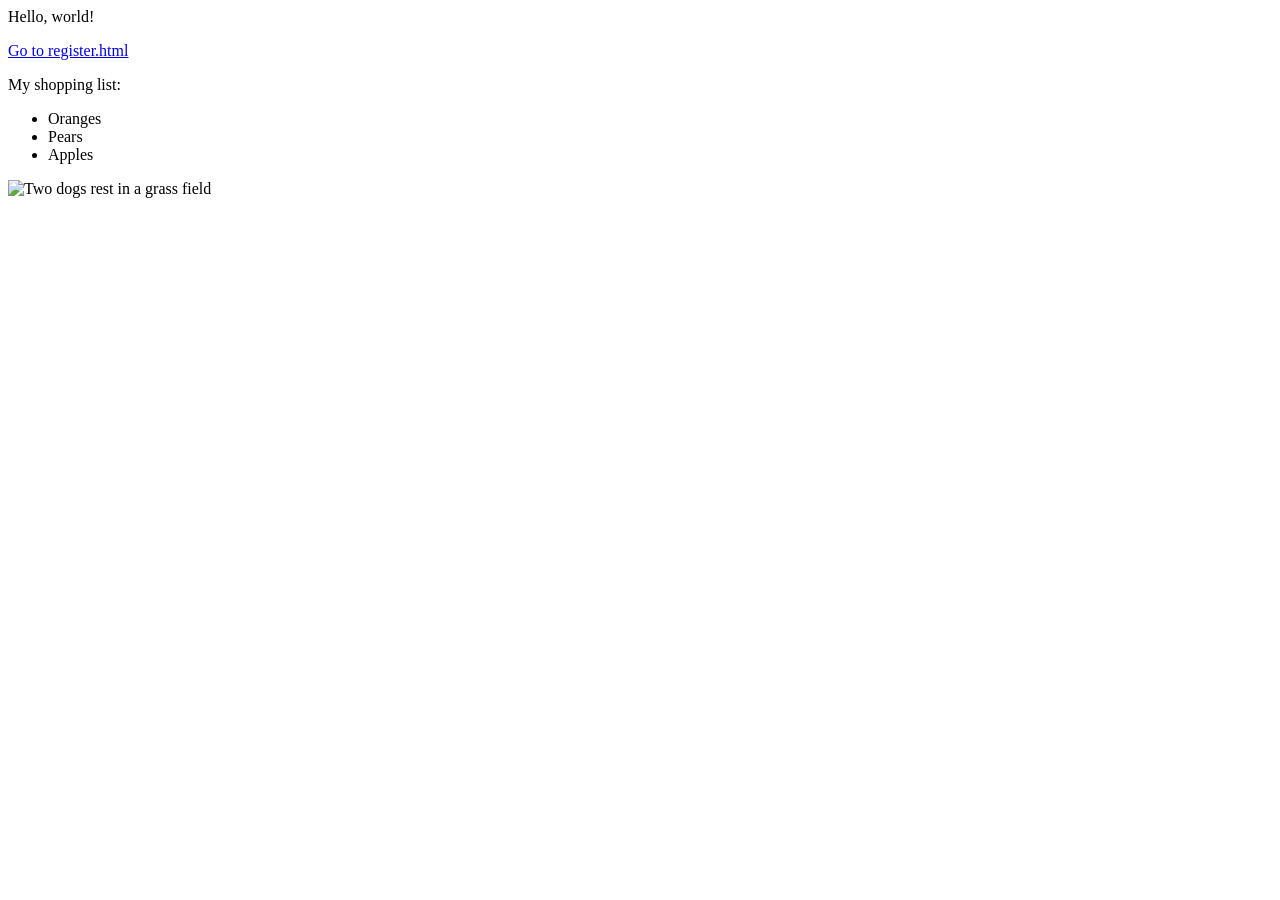
==== web/index.html @ 1b72653f "prac1" ====
<head>
    <title>Example page</title>
    <link rel="icon" href="/images/favicon.ico">
</head>

<body>
    <p>Hello, world!</p>

    <a href="register.html">Go to register.html</a>

    <p>My shopping list:</p>

    <ul>
        <li>Oranges</li>
        <li>Pears</li>
        <li>Apples</li>
    </ul>

    <img src="/images/placeholder-img.jpg"
        title="Two dogs"
        alt="Two dogs rest in a grass field">

</body>
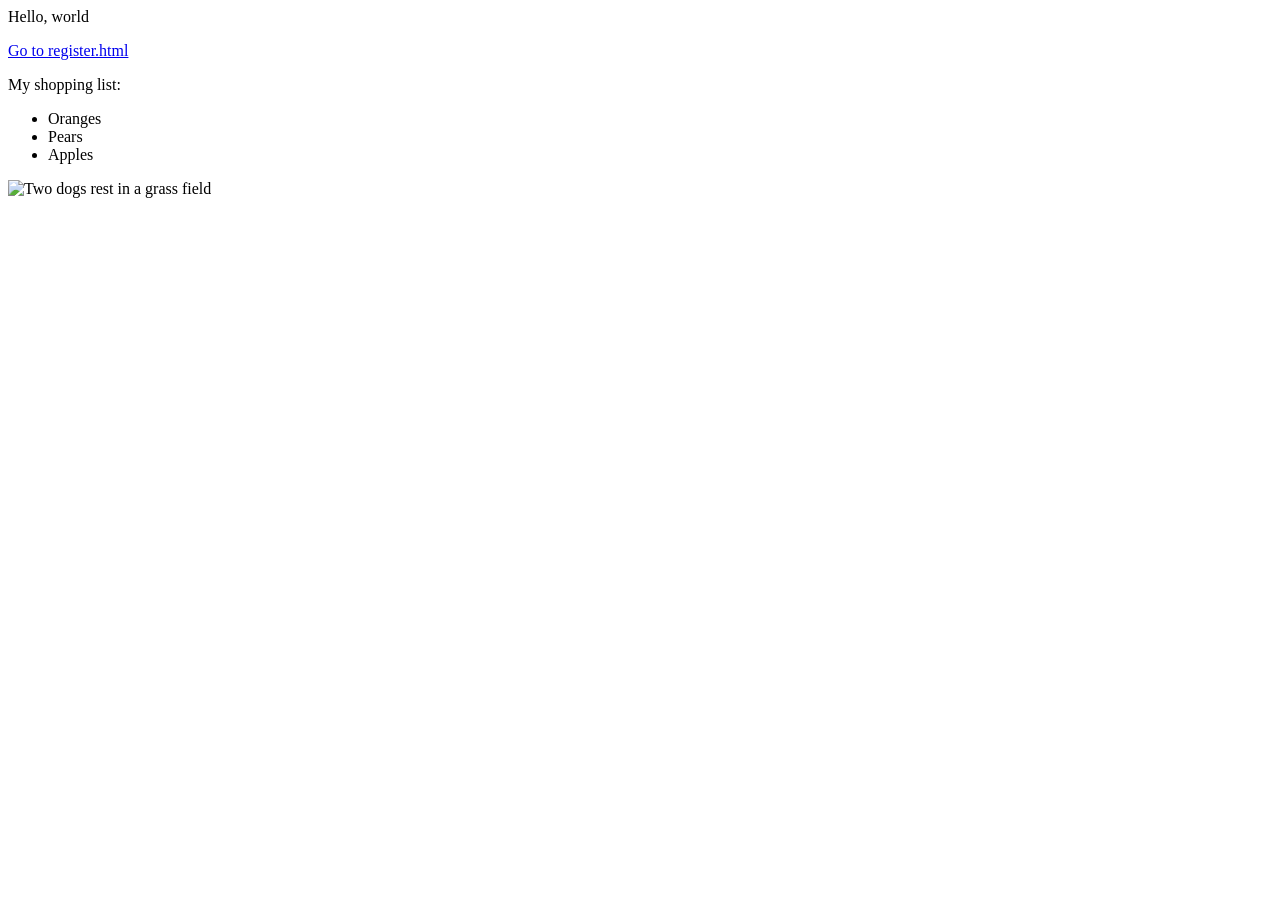
==== commit 1348b700: "test" ====
--- a/web/index.html
+++ b/web/index.html
@@ -4,7 +4,7 @@
 </head>
 
 <body>
-    <p>Hello, world!</p>
+    <p>Hello, world</p>
 
     <a href="register.html">Go to register.html</a>
 
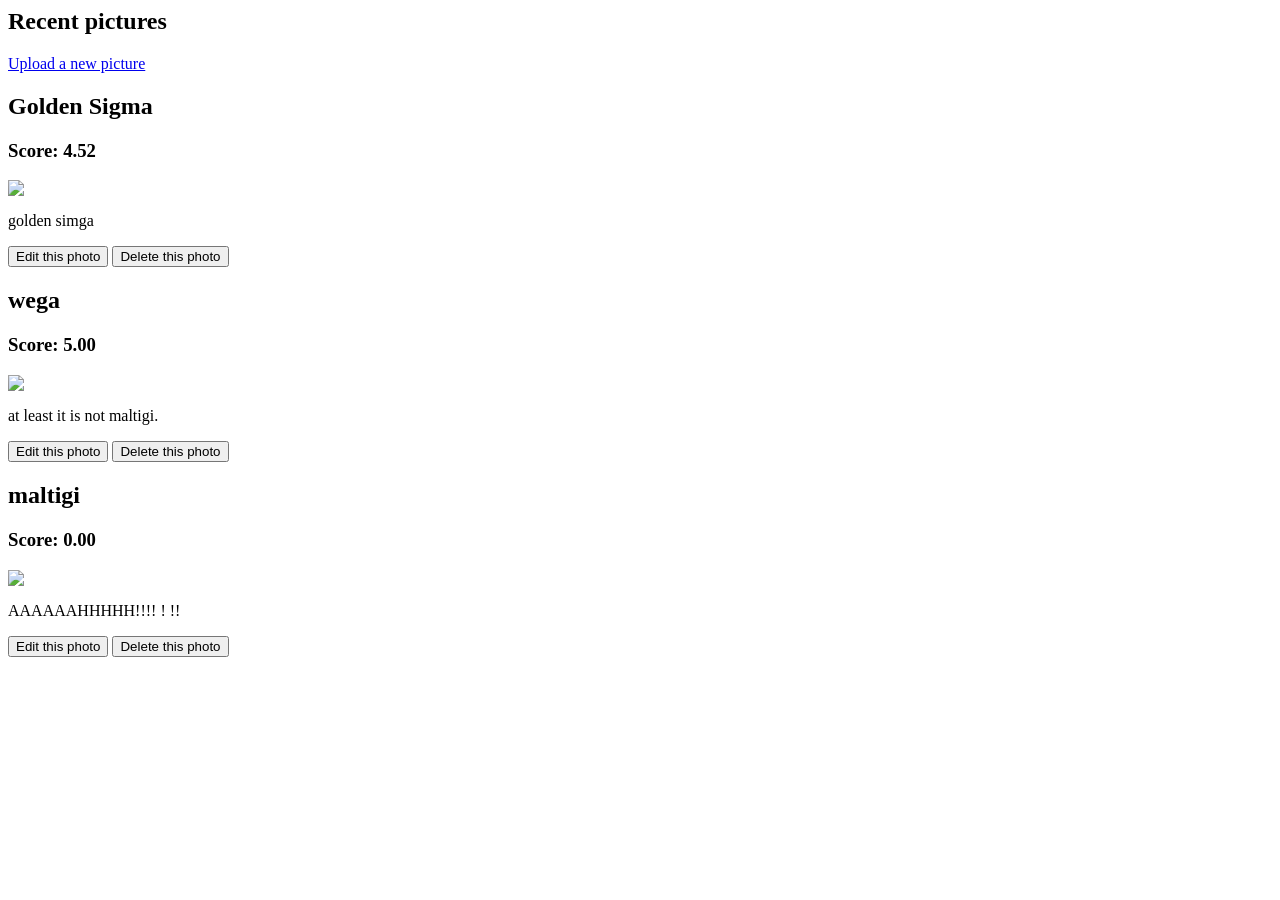
==== commit 8717550f: "lab sesion 2" ====
--- a/web/index.html
+++ b/web/index.html
@@ -1,23 +1,79 @@
 <head>
     <title>Example page</title>
     <link rel="icon" href="/images/favicon.ico">
+    <link rel="stylesheet" href="/css/style.css">
+    <script src="/js/utils/include.js"></script>
 </head>
 
-<body>
-    <p>Hello, world</p>
+<body class="dark">
+    <div id="page-header"></div>
 
-    <a href="register.html">Go to register.html</a>
+    <h2>Recent pictures</h2>
+    <a href="upload_picture.html">Upload a new picture</a>
+    <div class="gallery-container">
+        <!-- Our photo-blocks will be here -->
+        <div class="photo-block">
+            <div class="photo-header-block">
+              <h2 class="photo-title">Golden Sigma</h2>
+              <h3 class="photo-score">Score: 4.52</h3>
+            </div>
+          
+            <div class="photo-image-block">
+               <img class="photo-image" src="https://encrypted-tbn0.gstatic.com/images?q=tbn:ANd9GcTMZgD_t1zxXoIPj5SWsk5dwtHcfKyYpf-Bbg&s">
+            </div>
+          
+            <div class="photo-metadata-block">
+              <p class="photo-description">golden simga</p>
+            </div>
+          
+            <div class="photo-edit-block">
+              <button>Edit this photo</button>
+              <button>Delete this photo</button>
+            </div>
+        </div>
 
-    <p>My shopping list:</p>
+        <div class="photo-block">
+            <div class="photo-header-block">
+              <h2 class="photo-title">wega</h2>
+              <h3 class="photo-score">Score: 5.00</h3>
+            </div>
+          
+            <div class="photo-image-block">
+               <img class="photo-image" src="https://static.wikia.nocookie.net/joke-battles/images/6/65/Wega.png/revision/latest/scale-to-width-down/360?cb=20240617155810">
+            </div>
+          
+            <div class="photo-metadata-block">
+              <p class="photo-description">at least it is not maltigi.</p>
+            </div>
+          
+            <div class="photo-edit-block">
+              <button>Edit this photo</button>
+              <button>Delete this photo</button>
+            </div>
+        </div>
 
-    <ul>
-        <li>Oranges</li>
-        <li>Pears</li>
-        <li>Apples</li>
-    </ul>
+        <div class="photo-block">
+            <div class="photo-header-block">
+              <h2 class="photo-title">maltigi</h2>
+              <h3 class="photo-score">Score: 0.00</h3>
+            </div>
+          
+            <div class="photo-image-block">
+               <img class="photo-image" src="https://i1.sndcdn.com/artworks-zq6KDlwYKW5M8oGl-Hzqzcw-t1080x1080.jpg">
+            </div>
+          
+            <div class="photo-metadata-block">
+              <p class="photo-description">AAAAAAHHHHH!!!! ! !!</p>
+            </div>
+          
+            <div class="photo-edit-block">
+              <button>Edit this photo</button>
+              <button>Delete this photo</button>
+            </div>
+        </div>
+    </div>
 
-    <img src="/images/placeholder-img.jpg"
-        title="Two dogs"
-        alt="Two dogs rest in a grass field">
-
+    <script>
+        include("header.html", "#page-header");
+    </script>
 </body>
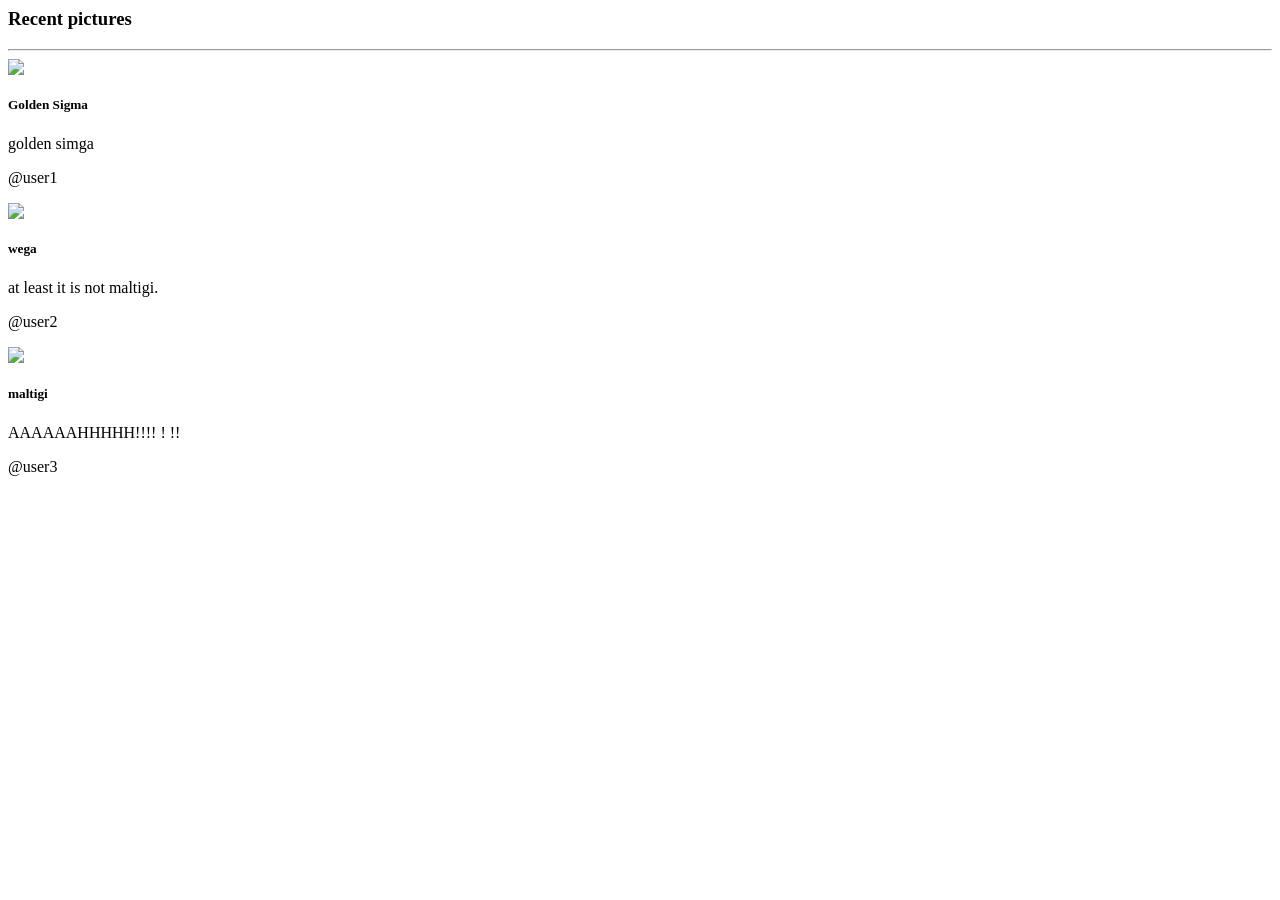
==== commit 98467017: "register page" ====
--- a/web/index.html
+++ b/web/index.html
@@ -1,74 +1,60 @@
 <head>
-    <title>Example page</title>
+    <title>Photo Gallery Labs</title>
     <link rel="icon" href="/images/favicon.ico">
     <link rel="stylesheet" href="/css/style.css">
     <script src="/js/utils/include.js"></script>
+
+    <!-- bootstrap -->
+    <meta name="viewport" content="width=device-width, initial-scale=1, shrink-to-fit=no">
+    <link rel="stylesheet" href="/css/bootstrap.min.css">
+    <link rel="stylesheet" href="/css/font-awesome.min.css">
+    <script src="/js/libs/bootstrap.min.js"></script>
 </head>
 
 <body class="dark">
     <div id="page-header"></div>
 
-    <h2>Recent pictures</h2>
-    <a href="upload_picture.html">Upload a new picture</a>
-    <div class="gallery-container">
-        <!-- Our photo-blocks will be here -->
-        <div class="photo-block">
-            <div class="photo-header-block">
-              <h2 class="photo-title">Golden Sigma</h2>
-              <h3 class="photo-score">Score: 4.52</h3>
-            </div>
-          
-            <div class="photo-image-block">
-               <img class="photo-image" src="https://encrypted-tbn0.gstatic.com/images?q=tbn:ANd9GcTMZgD_t1zxXoIPj5SWsk5dwtHcfKyYpf-Bbg&s">
-            </div>
-          
-            <div class="photo-metadata-block">
-              <p class="photo-description">golden simga</p>
-            </div>
-          
-            <div class="photo-edit-block">
-              <button>Edit this photo</button>
-              <button>Delete this photo</button>
+    <div class="container">
+        <div class="row text-center">
+          <div class="col-md">
+            <h3>Recent pictures</h3>
+          </div>
+          <hr>
+        </div>
+    </div>
+      
+    <div class="row text-center">
+        <div class="col-md-4">
+            <div class="card bg-dark text-light">
+                <img src="https://encrypted-tbn0.gstatic.com/images?q=tbn:ANd9GcTMZgD_t1zxXoIPj5SWsk5dwtHcfKyYpf-Bbg&s" class="card-img-top">
+              
+                <div class="card-body">
+                  <h5 class="card-title text-center">Golden Sigma</h5>
+                  <p class="card-text">golden simga</p>
+                  <p class="text-end">@user1</p>
+                </div>
             </div>
         </div>
-
-        <div class="photo-block">
-            <div class="photo-header-block">
-              <h2 class="photo-title">wega</h2>
-              <h3 class="photo-score">Score: 5.00</h3>
-            </div>
-          
-            <div class="photo-image-block">
-               <img class="photo-image" src="https://static.wikia.nocookie.net/joke-battles/images/6/65/Wega.png/revision/latest/scale-to-width-down/360?cb=20240617155810">
-            </div>
-          
-            <div class="photo-metadata-block">
-              <p class="photo-description">at least it is not maltigi.</p>
-            </div>
-          
-            <div class="photo-edit-block">
-              <button>Edit this photo</button>
-              <button>Delete this photo</button>
+        <div class="col-md-4">
+            <div class="card bg-dark text-light">
+                <img src="https://static.wikia.nocookie.net/joke-battles/images/6/65/Wega.png/revision/latest/scale-to-width-down/360?cb=20240617155810" class="card-img-top">
+              
+                <div class="card-body">
+                  <h5 class="card-title text-center">wega</h5>
+                  <p class="card-text">at least it is not maltigi.</p>
+                  <p class="text-end">@user2</p>
+                </div>
             </div>
         </div>
-
-        <div class="photo-block">
-            <div class="photo-header-block">
-              <h2 class="photo-title">maltigi</h2>
-              <h3 class="photo-score">Score: 0.00</h3>
-            </div>
-          
-            <div class="photo-image-block">
-               <img class="photo-image" src="https://i1.sndcdn.com/artworks-zq6KDlwYKW5M8oGl-Hzqzcw-t1080x1080.jpg">
-            </div>
-          
-            <div class="photo-metadata-block">
-              <p class="photo-description">AAAAAAHHHHH!!!! ! !!</p>
-            </div>
-          
-            <div class="photo-edit-block">
-              <button>Edit this photo</button>
-              <button>Delete this photo</button>
+        <div class="col-md-4">
+            <div class="card bg-dark text-light">
+                <img src="https://i1.sndcdn.com/artworks-zq6KDlwYKW5M8oGl-Hzqzcw-t1080x1080.jpg" class="card-img-top">
+              
+                <div class="card-body">
+                  <h5 class="card-title text-center">maltigi</h5>
+                  <p class="card-text">AAAAAAHHHHH!!!! ! !!</p>
+                  <p class="text-end">@user3</p>
+                </div>
             </div>
         </div>
     </div>
